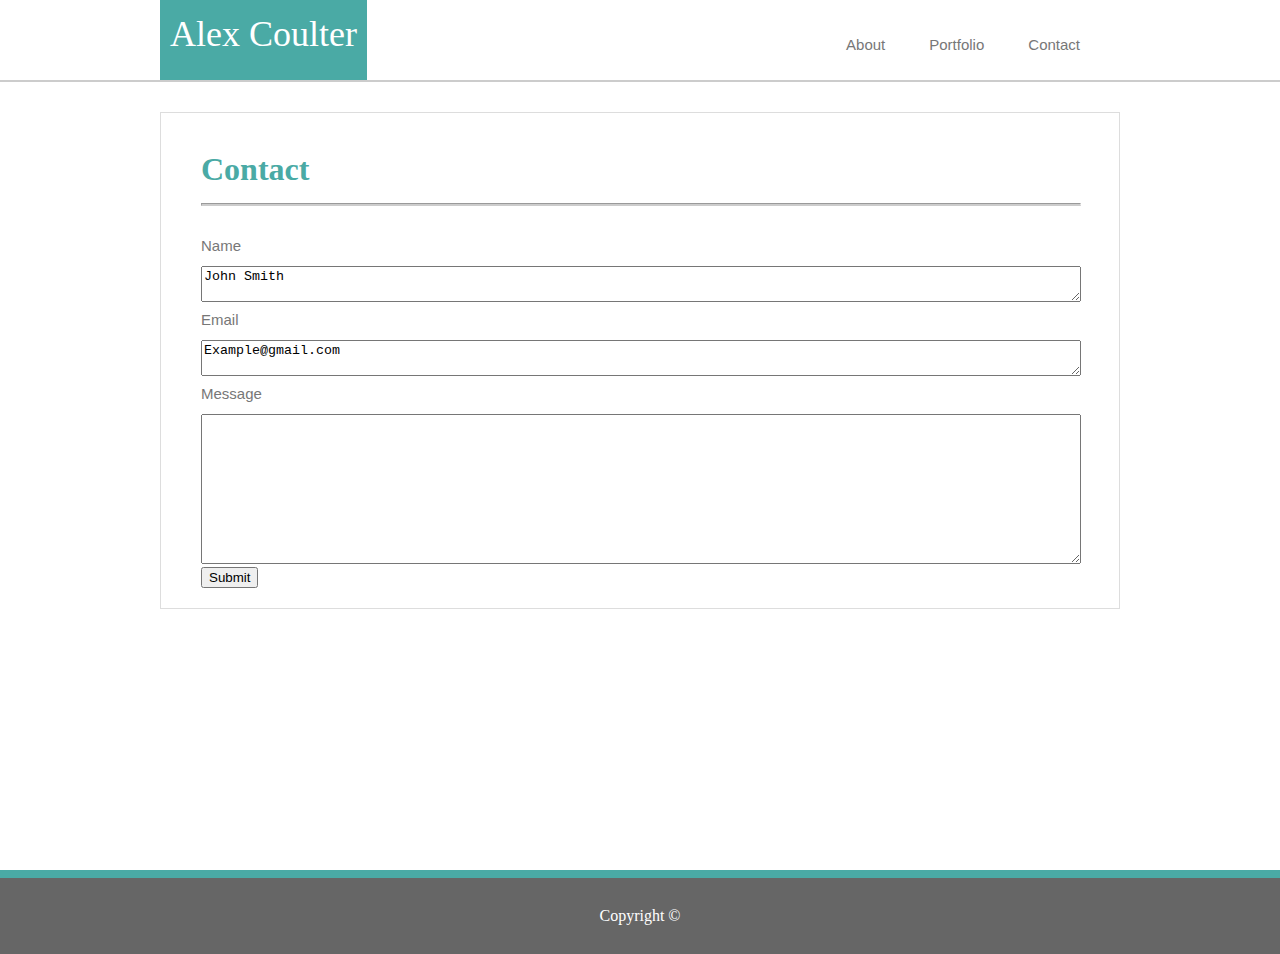
==== contact.html @ 042b5076 "style changes" ====
<!DOCTYPE html>
<html>
  <head>
    <title>My Portfolio</title>
   
    <link href='assets/CSS/reset.css' rel='stylesheet'>
    <link href='assets/CSS/style2.css' rel='stylesheet'>
  </head>

<body>
  <div class = "wrapper">
  <header>
    <section class = "container">
      <a class = "logo" href ="index.html">Alex Coulter</a>
      <nav>
        <a href="index.html">About</a>
        <a href="portfolio.html">Portfolio</a>
        <a href="contact.html">Contact</a>
      </nav>
    </section>
  </header>
  <main>
    <section class = "container">
                <h1>Contact</h1>
                <hr class = "line">

                <form>

                    <p>Name</p>
                    <textarea>John Smith</textarea>

                    <p>Email</p>
                    <textarea>Example@gmail.com</textarea>

                    <p>Message</p>
                    <textarea style=height:150px;></textarea>

                    <button>Submit</button>
                </form>
              </section>
            </main>
            
            <div class = "empty"></div>
            </div>
            <footer>
              <section class = "container">Copyright &copy; 
                
              </section>
          
            </footer>
          
          
          </body>
          </html>
---- assets/CSS/style2.css ----
html {
  -webkit-box-sizing: border-box;
  -moz-box-sizing: border-box;
  box-sizing: border-box;
  height: 100%;
}
*, *:before, *:after {
  -webkit-box-sizing: inherit;
  -moz-box-sizing: inherit;
  box-sizing: inherit;
 
  }

body{
    background-image: url('../Images/bg.png');
    margin:0px;
    padding:0px;
    height: 100%;
    }

  
p, a{
  font-family: 'Arial', 'Helvetica Neue', Helvetica, sans-serif;
  color:#777777;
  text-decoration:none;
  font-size:15px;
  line-height:2;
  padding-bottom: 5px;
  

}

header {
  background-color: #ffffff;
  border-bottom: 2px solid #cccccc;
  width:100%; 
  margin:0 auto;
  
}

.container {
  margin:0 auto;
  width: 960px;
  overflow: hidden;
  padding: 20px 40px 20px 40px;
  position: relative;
  
}
  
.logo{
    font-family: 'Georgia', Times, 'Times New Roman', serif;
    background-color: #4aaaa5;
    color: #ffffff;
    display:inline-block;
    margin-bottom:0px;
    padding: 10px;
    font-size:36px;
    position: absolute;
    bottom:0;
    left:0;
   
}

nav {
    float: right;
    margin-top: 10px;
}

nav a {
    padding-left: 40px;

}

main {
    background-color: #ffffff;
    border: 1px solid #dddddd;
    width: 960px;
    margin:0 auto;
    margin-top: 30px;

}

main h1{
    
  padding-bottom: 10px;
  padding-top: 20px;
  color: #4aaaa5;
  font-weight: bold;
  font-size: 32px;
  font-family: 'Georgia', Times, 'Times New Roman', serif;
}


.line {
  color:gray;
  border-bottom: 2px solid #cccccc;
  margin-bottom: 25px;
}

.me-pic {
  float: left;
  width: 200px;
  margin-right: 15px;
  margin-bottom: 10px;
}



textarea {
    width: 880px;
}


.picContainer {
float:left;
width: 34%;
height:100%;
position: relative;
margin:20px;

}

.picContainer img {
margin: 0 auto;
width: 200px;
height: 200px;
display: flex;
justify-content: center;

}

.picText {
position: absolute;
display:block;
bottom: 5%;
left:50px;
width:200px;
text-align: center;
background-color: #4aaaa5;
color: white;
padding:10px 0px 10px 0px;
}

.wrapper {
  min-height: 100%;
  margin-bottom: -30px;
  overflow:hidden;
}

.empty {
height: 30px;
}

footer .container {
    padding:30px; 
    background-color:#666666;
    border-top: 8px solid #4aaaa5;
    color:white;
   
    text-align: center;
    width:100%;
    clear:both;
}
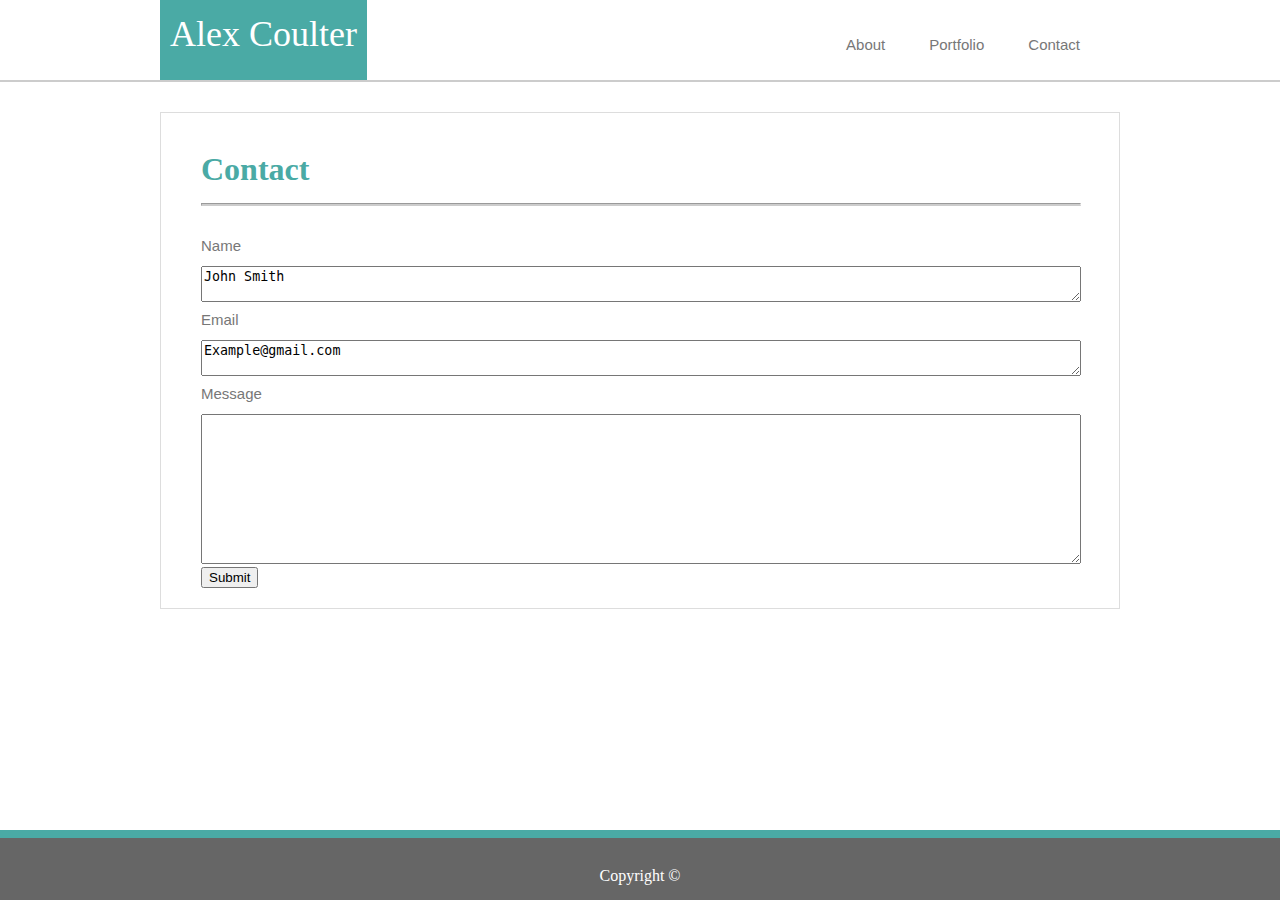
==== commit 67df1207: "fixed footer" ====
--- a/contact.html
+++ b/contact.html
@@ -39,16 +39,13 @@
                 </form>
               </section>
             </main>
-            
-            <div class = "empty"></div>
-            </div>
-            <footer>
-              <section class = "container">Copyright &copy; 
-                
-              </section>
-          
-            </footer>
-          
-          
-          </body>
-          </html>+            <div class = "push"></div>
+          </div>
+          <footer>
+            <footer class = "footer">Copyright &copy; 
+        
+          </footer>
+        
+        
+        </body>
+        </html>--- a/assets/CSS/style2.css
+++ b/assets/CSS/style2.css
@@ -141,23 +141,23 @@
 padding:10px 0px 10px 0px;
 }
 
+
 .wrapper {
   min-height: 100%;
-  margin-bottom: -30px;
-  overflow:hidden;
+  margin-bottom:-70px;
+
+}
+.push {
+height: 70px;
 }
 
-.empty {
-height: 30px;
-}
+.footer  {
+  height:70px; 
+  background-color:#666666;
+  border-top: 8px solid #4aaaa5;
+  color:white;
+  padding-top:30px;
+  text-align: center;
+  width:100%;
 
-footer .container {
-    padding:30px; 
-    background-color:#666666;
-    border-top: 8px solid #4aaaa5;
-    color:white;
-   
-    text-align: center;
-    width:100%;
-    clear:both;
-} +}